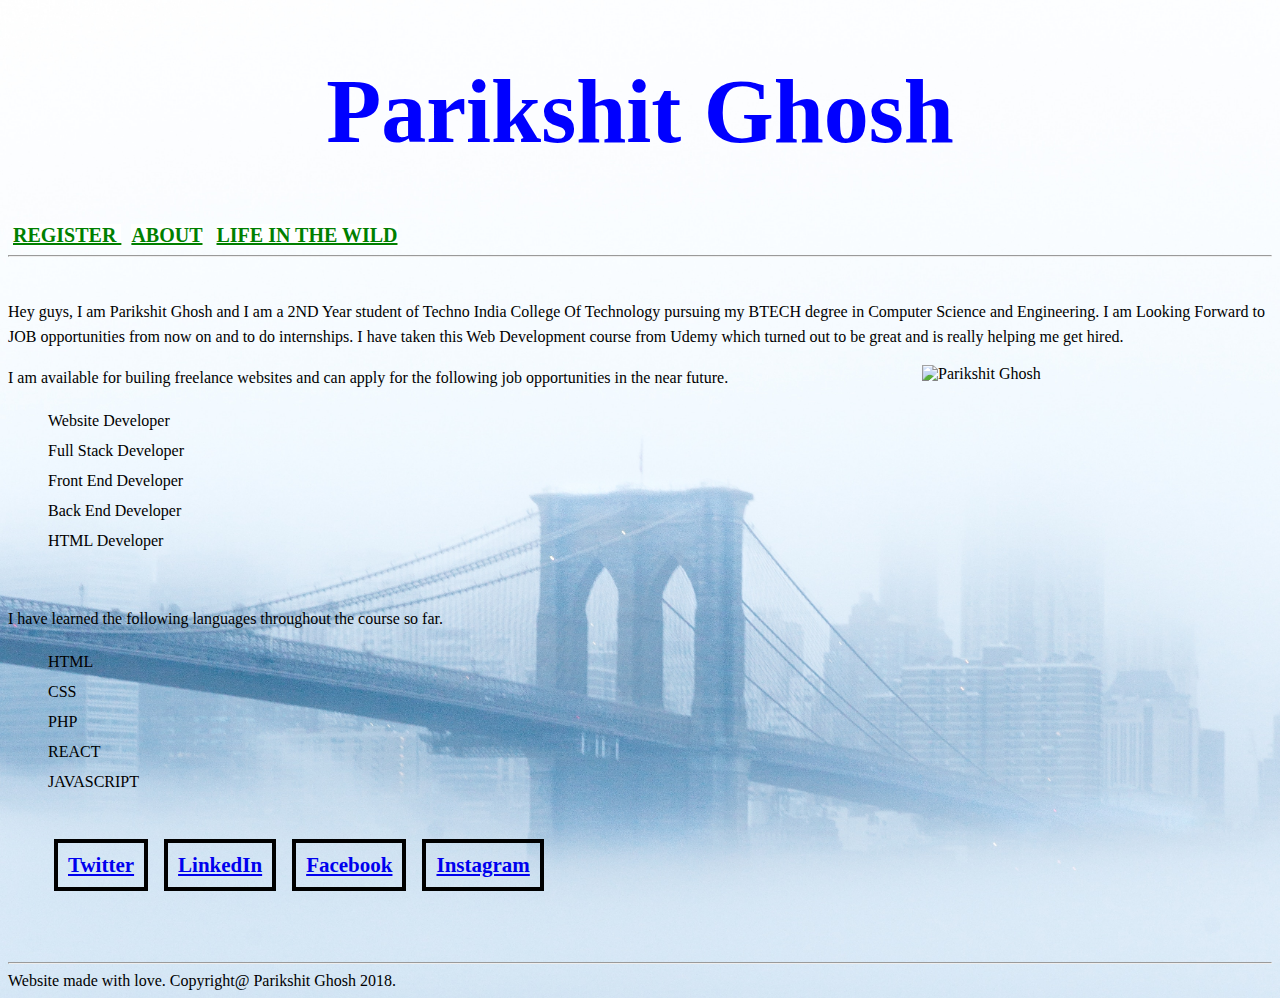
==== index.html @ caa11de5 "Uploading Website" ====
<!DOCTYPE html>
<html>
	<head>
		<title>
			Parikshit's Website
e		</title>
	<link rel="stylesheet" type="text/css" href="style.css">
	</head>
	
	<body>
		<h1>Parikshit Ghosh</h1>		
		<a style="background-color: white;color: green; font-weight: bold;font-size: 20px" href="register.html">REGISTER    </a>
		<a style="background-color: white;color: green; font-weight: bold;font-size: 20px" href="about.html">ABOUT</a>
		<a style="background-color: white;color: green; font-weight: bold;font-size: 20px" href="gallery.html">LIFE IN THE WILD</a>
<hr><br>
		<p>Hey guys, I am Parikshit Ghosh and I am a 2ND Year student of Techno India College Of Technology pursuing my BTECH degree in Computer Science and Engineering. I am Looking Forward to JOB opportunities from now on and to do internships. I have taken this Web Development course from Udemy which turned out to be great and is really helping me get hired.</p>
		<img src="https://media.licdn.com/dms/image/C4E03AQFh1GYPmEmVyg/profile-displayphoto-shrink_200_200/0?e=1528502400&v=beta&t=TMjMqb69tz_mTAMCac5wD78Wis1IuRPplgdYx3snF8E" alt="Parikshit Ghosh" width="350" height="350">

		<p>I am available for builing freelance websites and can apply for the following job opportunities in the near future.</p>

		<ol>
			<li>Website Developer</li>
			<li>Full Stack Developer</li>
			<li>Front End Developer</li>
			<li>Back End Developer</li>
			<li>HTML Developer</li>
			
		</ol>
		<br>
		<p>I have learned the following languages throughout the course so far.</p>

		<ul>
			<li>HTML</li>
			<LI>CSS</LI>
			<li>PHP</li>
			<li>REACT</li>
			<LI>JAVASCRIPT</LI>
		</ul>
		<div id="web3">
		<a class="web2" href="https://twitter.com/ParikshitGhosh">Twitter</a>
		<a class="web2" href="https://www.linkedin.com/in/parikshitghosh/">LinkedIn</a>
		<a class="web2" href="https://www.facebook.com/parikshit.ghosh.12">Facebook</a>
		<a class="web2" href="https://www.instagram.com/parikshitghosh3/">Instagram</a>
		</div>
		<br>
		<br>
		<hr>
	    

	</body>
<footer>
	Website made with love. Copyright@ Parikshit Ghosh 2018.
</footer>
</html>
---- style.css ----
/*Selector{
	Property:value;
}*/
body{
	background-image: url(pic3.jpg);
	background-size: cover;

}
a{
	margin: 5px;
}
#web3{
	
	padding: 40px;
}
.web2{
	border: 4px solid black;
	padding: 10px;
	margin: 6px;
	font-weight: bold;
	font-size: 21px;
}
h1{
	color : blue;
	border: 5px;
	text-align: center;
	font-size: 90px;

}

p{
	font-family:Georgia;
	line-height: 25px

}
img{
	float: right;
}

li{
	list-style: none;
	line-height: 30px;
}
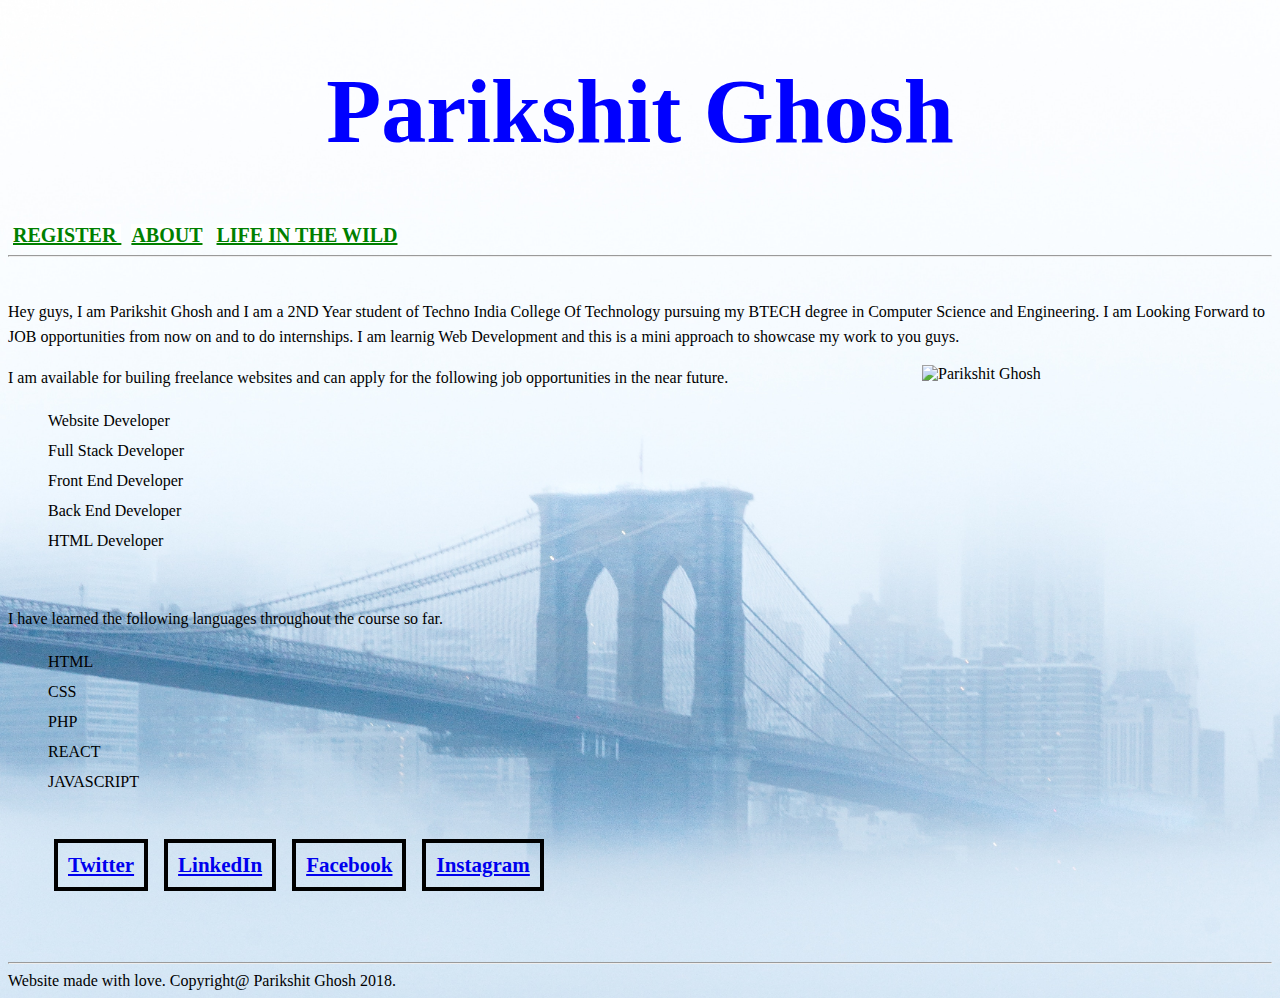
==== commit 5a756203: "Update index.html" ====
--- a/index.html
+++ b/index.html
@@ -13,8 +13,8 @@
 		<a style="background-color: white;color: green; font-weight: bold;font-size: 20px" href="about.html">ABOUT</a>
 		<a style="background-color: white;color: green; font-weight: bold;font-size: 20px" href="gallery.html">LIFE IN THE WILD</a>
 <hr><br>
-		<p>Hey guys, I am Parikshit Ghosh and I am a 2ND Year student of Techno India College Of Technology pursuing my BTECH degree in Computer Science and Engineering. I am Looking Forward to JOB opportunities from now on and to do internships. I have taken this Web Development course from Udemy which turned out to be great and is really helping me get hired.</p>
-		<img src="https://media.licdn.com/dms/image/C4E03AQFh1GYPmEmVyg/profile-displayphoto-shrink_200_200/0?e=1528502400&v=beta&t=TMjMqb69tz_mTAMCac5wD78Wis1IuRPplgdYx3snF8E" alt="Parikshit Ghosh" width="350" height="350">
+		<p>Hey guys, I am Parikshit Ghosh and I am a 2ND Year student of Techno India College Of Technology pursuing my BTECH degree in Computer Science and Engineering. I am Looking Forward to JOB opportunities from now on and to do internships. I am learnig Web Development and this is a mini approach to showcase my work to you guys.</p>
+		<img src="image2.jpg" alt="Parikshit Ghosh" width="350" height="350">
 
 		<p>I am available for builing freelance websites and can apply for the following job opportunities in the near future.</p>
 
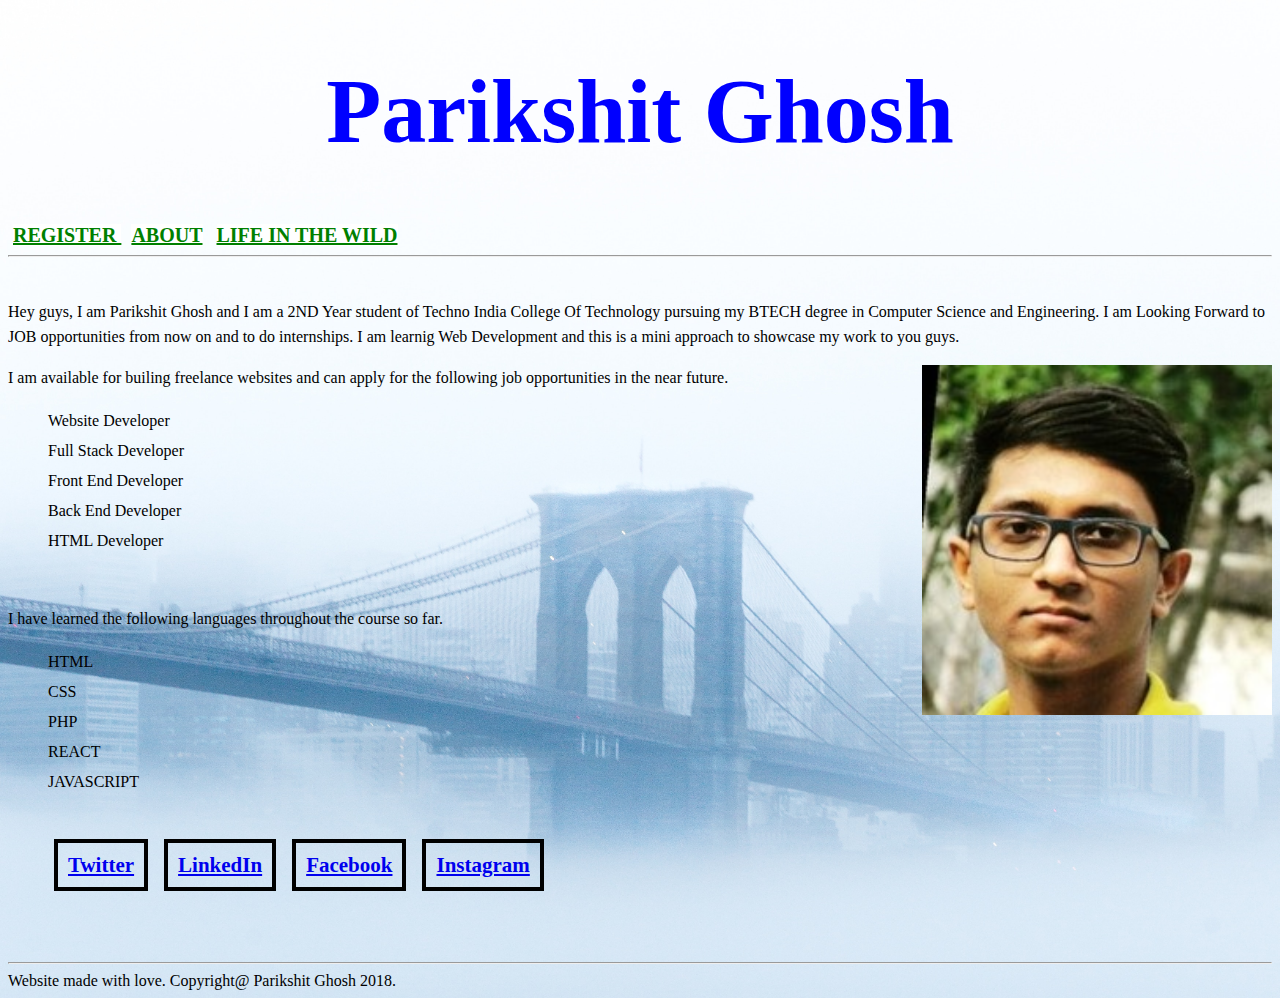
==== commit eb6dc400: "Update index.html" ====
--- a/index.html
+++ b/index.html
@@ -27,6 +27,13 @@
 			
 		</ol>
 		<br>
+		<script async src="//pagead2.googlesyndication.com/pagead/js/adsbygoogle.js"></script>
+<script>
+     (adsbygoogle = window.adsbygoogle || []).push({
+          google_ad_client: "ca-pub-8040770808589426",
+          enable_page_level_ads: true
+     });
+</script>
 		<p>I have learned the following languages throughout the course so far.</p>
 
 		<ul>
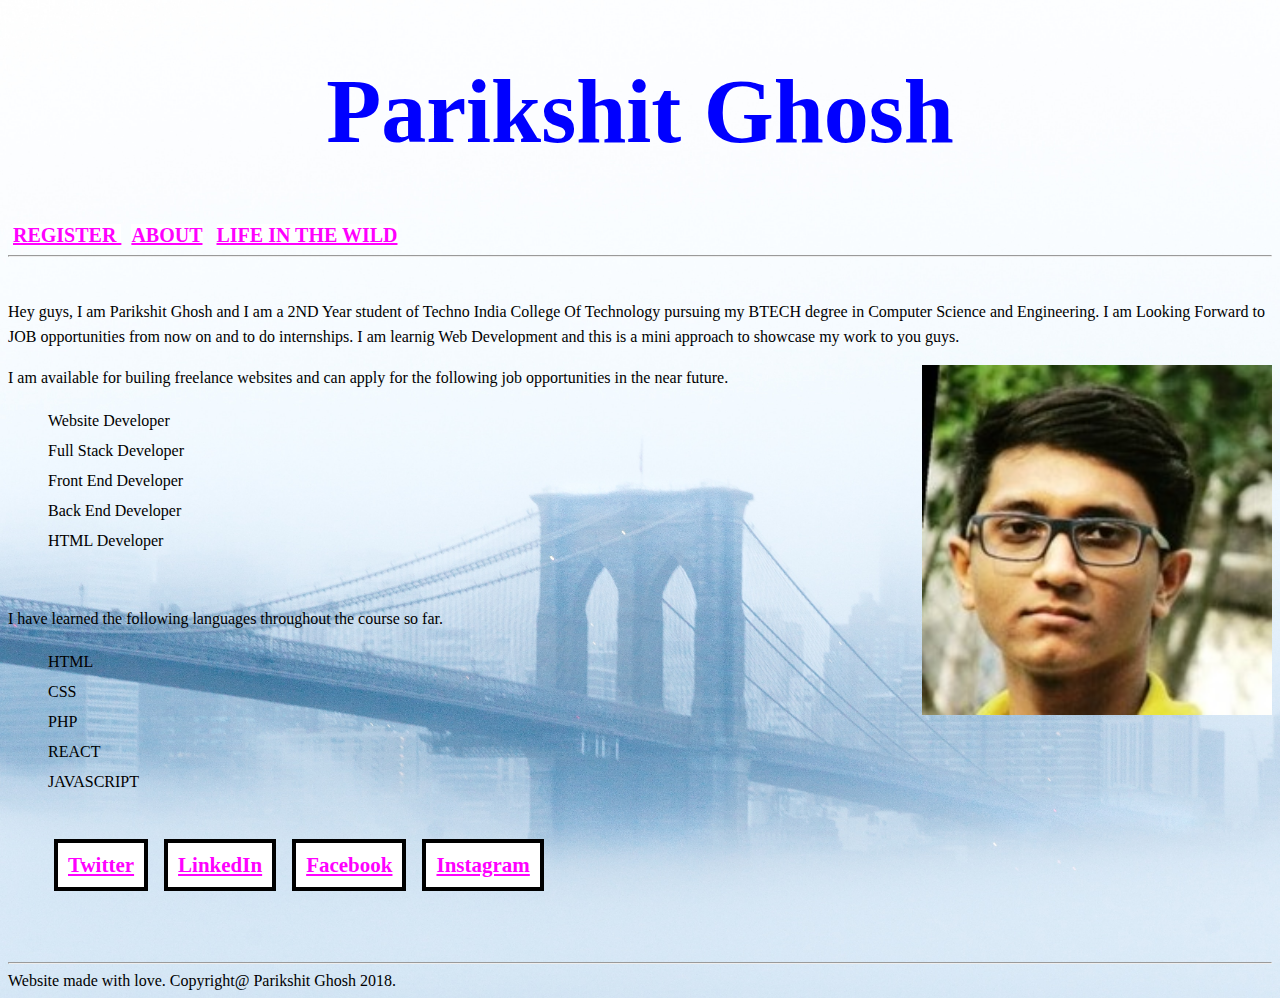
==== commit ad4f6b31: "Anchor Tag CSS Update" ====
--- a/index.html
+++ b/index.html
@@ -9,9 +9,9 @@
 	
 	<body>
 		<h1>Parikshit Ghosh</h1>		
-		<a style="background-color: white;color: green; font-weight: bold;font-size: 20px" href="register.html">REGISTER    </a>
-		<a style="background-color: white;color: green; font-weight: bold;font-size: 20px" href="about.html">ABOUT</a>
-		<a style="background-color: white;color: green; font-weight: bold;font-size: 20px" href="gallery.html">LIFE IN THE WILD</a>
+		<a  href="register.html">REGISTER    </a>
+		<a  href="about.html">ABOUT</a>
+		<a  href="gallery.html">LIFE IN THE WILD</a>
 <hr><br>
 		<p>Hey guys, I am Parikshit Ghosh and I am a 2ND Year student of Techno India College Of Technology pursuing my BTECH degree in Computer Science and Engineering. I am Looking Forward to JOB opportunities from now on and to do internships. I am learnig Web Development and this is a mini approach to showcase my work to you guys.</p>
 		<img src="image2.jpg" alt="Parikshit Ghosh" width="350" height="350">
@@ -27,13 +27,6 @@
 			
 		</ol>
 		<br>
-		<script async src="//pagead2.googlesyndication.com/pagead/js/adsbygoogle.js"></script>
-<script>
-     (adsbygoogle = window.adsbygoogle || []).push({
-          google_ad_client: "ca-pub-8040770808589426",
-          enable_page_level_ads: true
-     });
-</script>
 		<p>I have learned the following languages throughout the course so far.</p>
 
 		<ul>
--- a/style.css
+++ b/style.css
@@ -8,6 +8,11 @@
 }
 a{
 	margin: 5px;
+	background-color: white;
+	font-size: 20px;
+	color:magenta;
+	font-weight: bold;
+
 }
 #web3{
 	
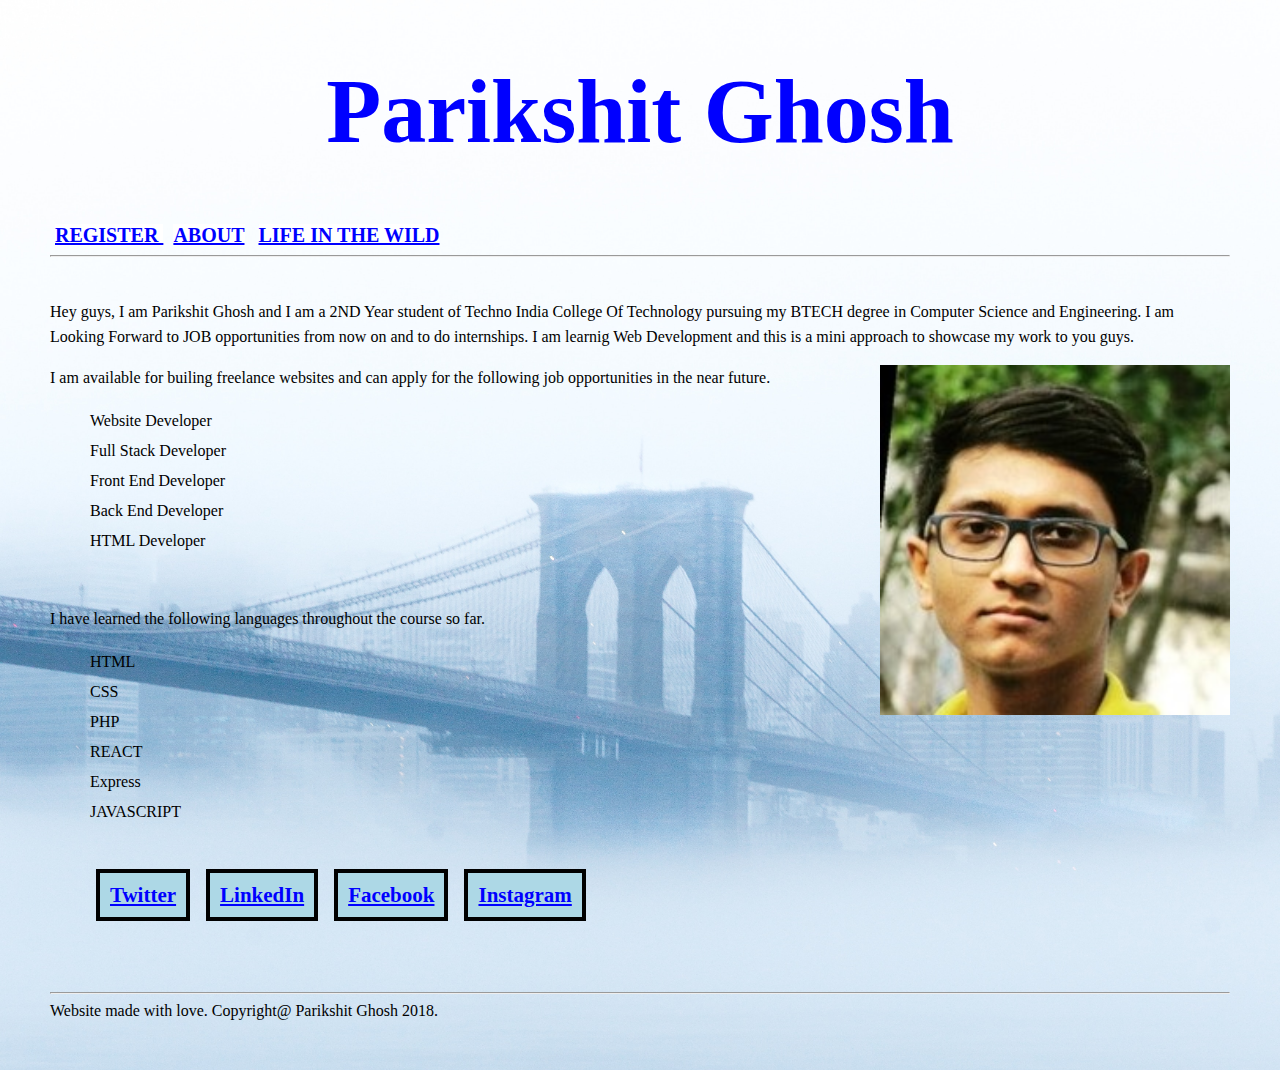
==== commit 6e328d28: "Update index.html" ====
--- a/index.html
+++ b/index.html
@@ -34,6 +34,7 @@
 			<LI>CSS</LI>
 			<li>PHP</li>
 			<li>REACT</li>
+			<li>Express</li>
 			<LI>JAVASCRIPT</LI>
 		</ul>
 		<div id="web3">
--- a/style.css
+++ b/style.css
@@ -1,16 +1,20 @@
 /*Selector{
 	Property:value;
 }*/
+head{
+	margin:20px;
+}
 body{
 	background-image: url(pic3.jpg);
 	background-size: cover;
+	margin:50px;
 
 }
 a{
 	margin: 5px;
 	background-color: white;
 	font-size: 20px;
-	color:magenta;
+	color:blue;
 	font-weight: bold;
 
 }
@@ -24,6 +28,7 @@
 	margin: 6px;
 	font-weight: bold;
 	font-size: 21px;
+	background-color: lightblue;
 }
 h1{
 	color : blue;
